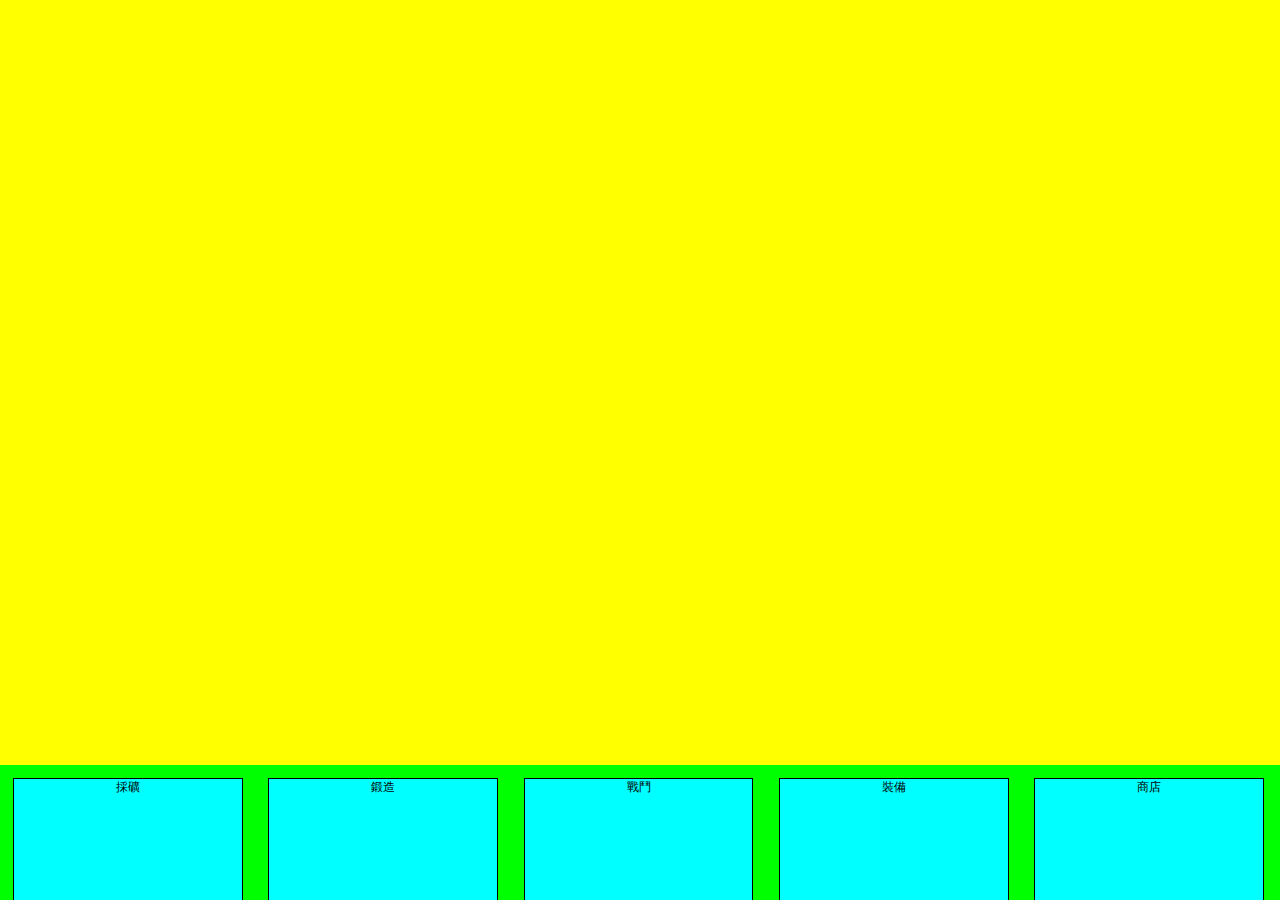
==== www/index.html @ a91af151 "新增 5個基本頁面" ====
<!DOCTYPE html>
<!--
    Licensed to the Apache Software Foundation (ASF) under one
    or more contributor license agreements.  See the NOTICE file
    distributed with this work for additional information
    regarding copyright ownership.  The ASF licenses this file
    to you under the Apache License, Version 2.0 (the
    "License"); you may not use this file except in compliance
    with the License.  You may obtain a copy of the License at

    http://www.apache.org/licenses/LICENSE-2.0

    Unless required by applicable law or agreed to in writing,
    software distributed under the License is distributed on an
    "AS IS" BASIS, WITHOUT WARRANTIES OR CONDITIONS OF ANY
     KIND, either express or implied.  See the License for the
    specific language governing permissions and limitations
    under the License.
-->
<html>
    <head>
        <meta charset="utf-8" />
        <meta name="format-detection" content="telephone=no" />
        <meta name="viewport" content="user-scalable=no, initial-scale=1, maximum-scale=1, minimum-scale=1, width=device-width, height=device-height, target-densitydpi=device-dpi" />
        <link rel="stylesheet" type="text/css" href="css/index.css" />
        <title>Hello World</title>
    </head>
    <body>
    
    	<!-- 主畫面 -->
    	<div style="position:absolute; width:100%; height:85%; overflow:hidden; top:0; left:0; background:#FF0;">
            <div id="mining_div"></div>		<!-- 採礦 -->
            <div id="forging_div"></div>	<!-- 鍛造 -->
            <div id="battle_div"></div>		<!-- 戰鬥 -->
            <div id="equipment_div"></div>	<!-- 裝備 -->
            <div id="shop_div"></div>		<!-- 商店 -->
		</div>

		<!-- 頁面切換按鈕 -->
		<div style="position:absolute; width:100%; height:15%; overflow:hidden; bottom:0%; left:0; background:#0F0;">
            <div id="mining_btn" 	class="pageBtn">採礦</div>		<!-- 採礦 -->
            <div id="forging_btn" 	class="pageBtn">鍛造</div>		<!-- 鍛造 -->
            <div id="battle_btn" 	class="pageBtn">戰鬥</div>		<!-- 戰鬥 -->
            <div id="equipment_btn" class="pageBtn">裝備</div>		<!-- 裝備 -->
            <div id="shop_btn" 		class="pageBtn">商店</div>		<!-- 商店 -->
		</div>
		
        <script type="text/javascript" src="cordova.js"></script>
        <script type="text/javascript" src="js/jquery.min.js"></script>
		<script type="text/javascript" src="js/index.js"></script>
        <script type="text/javascript">
            app.initialize();
        </script>
    </body>
</html>
---- www/css/index.css ----
/*
 * Licensed to the Apache Software Foundation (ASF) under one
 * or more contributor license agreements.  See the NOTICE file
 * distributed with this work for additional information
 * regarding copyright ownership.  The ASF licenses this file
 * to you under the Apache License, Version 2.0 (the
 * "License"); you may not use this file except in compliance
 * with the License.  You may obtain a copy of the License at
 *
 * http://www.apache.org/licenses/LICENSE-2.0
 *
 * Unless required by applicable law or agreed to in writing,
 * software distributed under the License is distributed on an
 * "AS IS" BASIS, WITHOUT WARRANTIES OR CONDITIONS OF ANY
 * KIND, either express or implied.  See the License for the
 * specific language governing permissions and limitations
 * under the License.
 */
* {
    -webkit-tap-highlight-color: rgba(0,0,0,0); /* make transparent link selection, adjust last value opacity 0 to 1.0 */
}

body {
    -webkit-touch-callout: none;                /* prevent callout to copy image, etc when tap to hold */
    -webkit-text-size-adjust: none;             /* prevent webkit from resizing text to fit */
    -webkit-user-select: none;                  /* prevent copy paste, to allow, change 'none' to 'text' */
    background-attachment:fixed;
    font-family:'HelveticaNeue-Light', 'HelveticaNeue', Helvetica, Arial, sans-serif;
    font-size:12px;
    height:100%;
    margin:0px;
    padding:0px;
    text-transform:uppercase;
    width:100%;
	text-align:center;
}

.pageBtn {
	position:relative;
	width:17.8%; 
	height:90%; 
	float:left; 
	background:#0FF;
	border:#000 solid 1px;
	margin:1%;
}
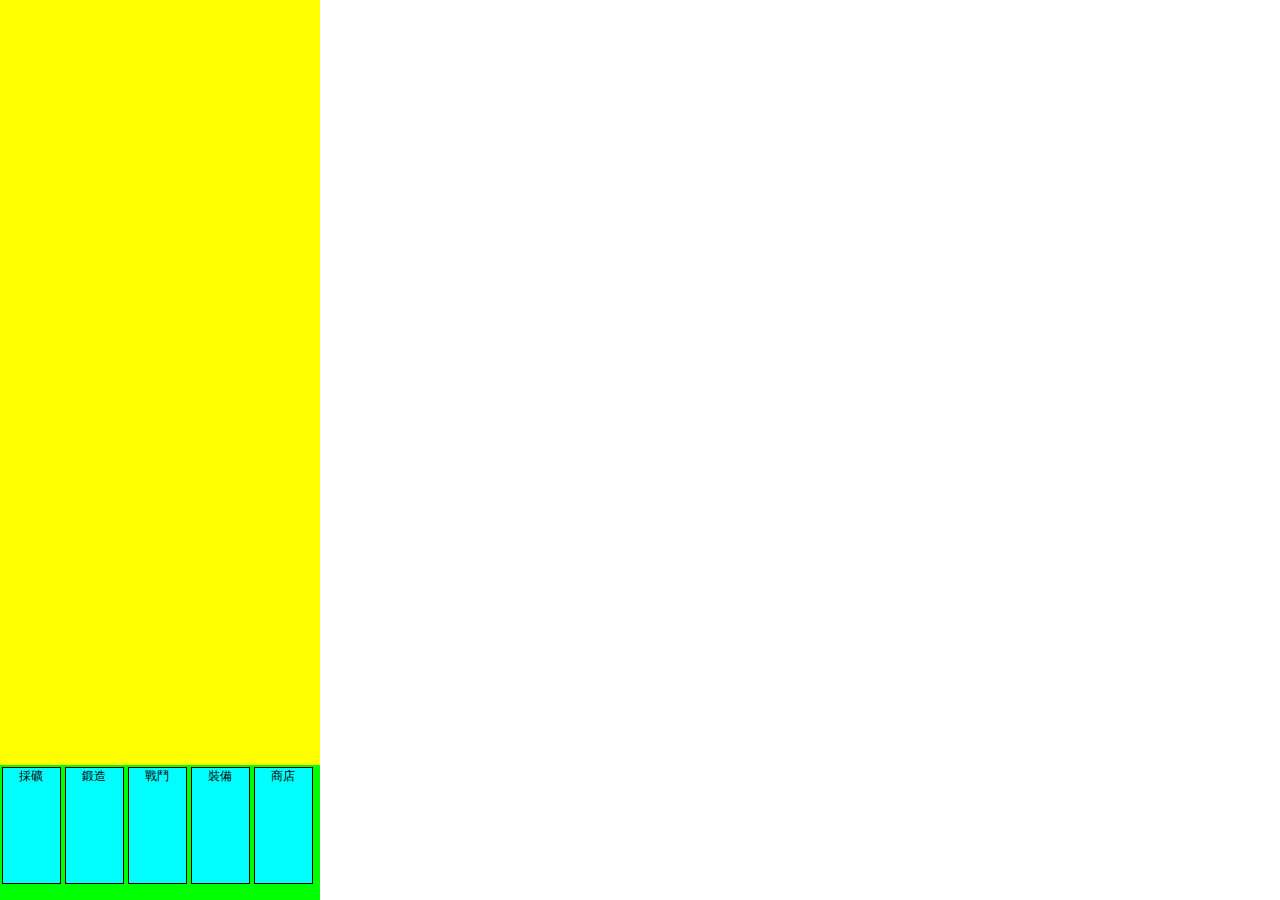
==== commit 4517d9a9: "調整 採礦頁版面" ====
--- a/www/index.html
+++ b/www/index.html
@@ -1,22 +1,4 @@
 <!DOCTYPE html>
-<!--
-    Licensed to the Apache Software Foundation (ASF) under one
-    or more contributor license agreements.  See the NOTICE file
-    distributed with this work for additional information
-    regarding copyright ownership.  The ASF licenses this file
-    to you under the Apache License, Version 2.0 (the
-    "License"); you may not use this file except in compliance
-    with the License.  You may obtain a copy of the License at
-
-    http://www.apache.org/licenses/LICENSE-2.0
-
-    Unless required by applicable law or agreed to in writing,
-    software distributed under the License is distributed on an
-    "AS IS" BASIS, WITHOUT WARRANTIES OR CONDITIONS OF ANY
-     KIND, either express or implied.  See the License for the
-    specific language governing permissions and limitations
-    under the License.
--->
 <html>
     <head>
         <meta charset="utf-8" />
@@ -28,7 +10,7 @@
     <body>
     
     	<!-- 主畫面 -->
-    	<div style="position:absolute; width:100%; height:85%; overflow:hidden; top:0; left:0; background:#FF0;">
+    	<div style="position:absolute; width:inherit; height:85%; overflow:hidden; top:0; left:0; background:#FF0;">
             <div id="mining_div"></div>		<!-- 採礦 -->
             <div id="forging_div"></div>	<!-- 鍛造 -->
             <div id="battle_div"></div>		<!-- 戰鬥 -->
@@ -37,7 +19,7 @@
 		</div>
 
 		<!-- 頁面切換按鈕 -->
-		<div style="position:absolute; width:100%; height:15%; overflow:hidden; bottom:0%; left:0; background:#0F0;">
+		<div style="position:absolute; width:inherit; height:15%; overflow:hidden; bottom:0%; left:0; background:#0F0;">
             <div id="mining_btn" 	class="pageBtn">採礦</div>		<!-- 採礦 -->
             <div id="forging_btn" 	class="pageBtn">鍛造</div>		<!-- 鍛造 -->
             <div id="battle_btn" 	class="pageBtn">戰鬥</div>		<!-- 戰鬥 -->
--- a/www/css/index.css
+++ b/www/css/index.css
@@ -1,21 +1,3 @@
-/*
- * Licensed to the Apache Software Foundation (ASF) under one
- * or more contributor license agreements.  See the NOTICE file
- * distributed with this work for additional information
- * regarding copyright ownership.  The ASF licenses this file
- * to you under the Apache License, Version 2.0 (the
- * "License"); you may not use this file except in compliance
- * with the License.  You may obtain a copy of the License at
- *
- * http://www.apache.org/licenses/LICENSE-2.0
- *
- * Unless required by applicable law or agreed to in writing,
- * software distributed under the License is distributed on an
- * "AS IS" BASIS, WITHOUT WARRANTIES OR CONDITIONS OF ANY
- * KIND, either express or implied.  See the License for the
- * specific language governing permissions and limitations
- * under the License.
- */
 * {
     -webkit-tap-highlight-color: rgba(0,0,0,0); /* make transparent link selection, adjust last value opacity 0 to 1.0 */
 }
@@ -31,16 +13,16 @@
     margin:0px;
     padding:0px;
     text-transform:uppercase;
-    width:100%;
-	text-align:center;
+    width: 320px;/*100%;*/
 }
 
 .pageBtn {
+	text-align:center;
 	position:relative;
 	width:17.8%; 
-	height:90%; 
+	height:85%; 
 	float:left; 
 	background:#0FF;
 	border:#000 solid 1px;
-	margin:1%;
+	margin:2px;
 }
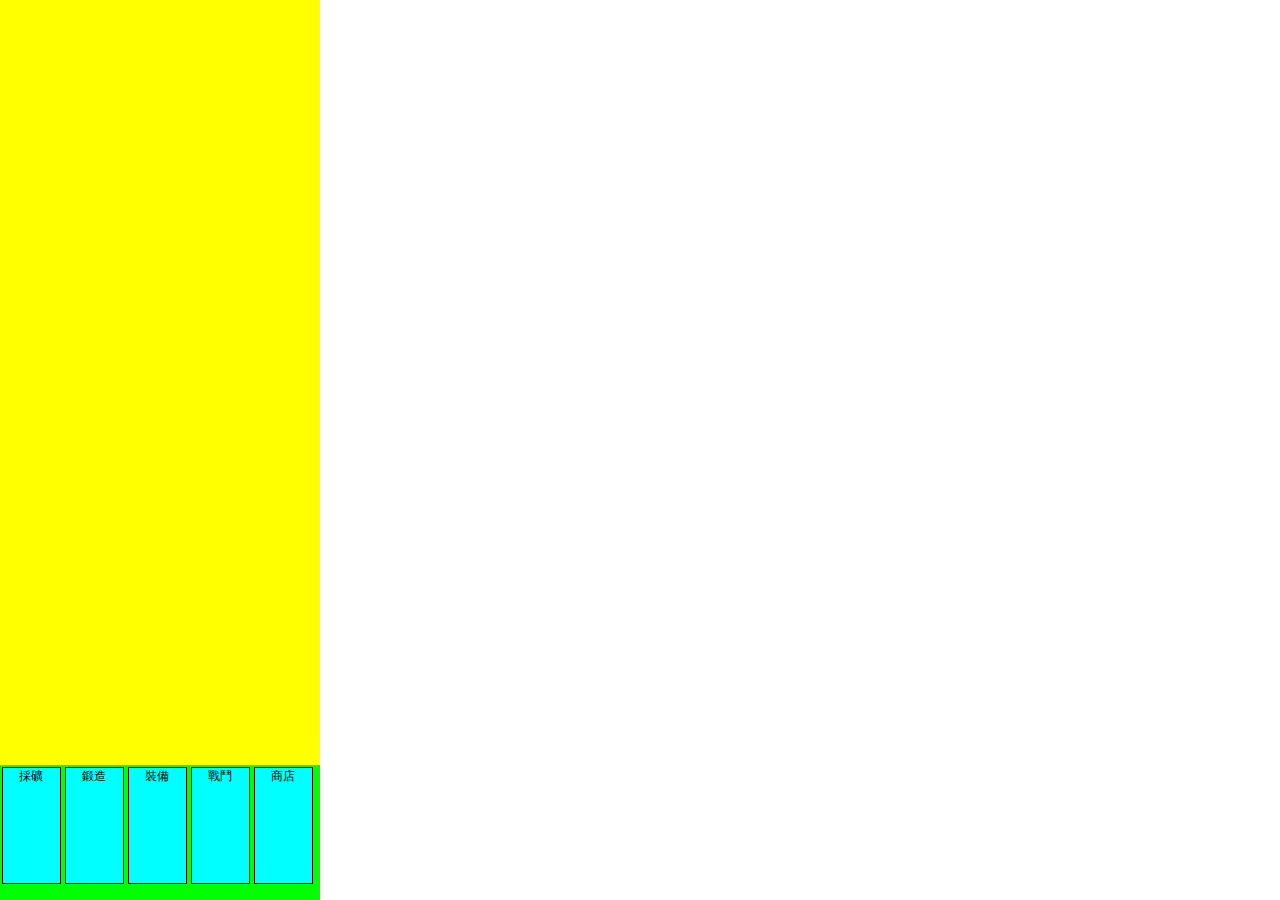
==== commit bd89ea58: "1、新增 產礦迴圈 2、新增 採礦 收集資源功能 3、新增 player.js 管理資源 4、新增 HUD 顯示資源" ====
--- a/www/index.html
+++ b/www/index.html
@@ -13,8 +13,8 @@
     	<div style="position:absolute; width:inherit; height:85%; overflow:hidden; top:0; left:0; background:#FF0;">
             <div id="mining_div"></div>		<!-- 採礦 -->
             <div id="forging_div"></div>	<!-- 鍛造 -->
+            <div id="equipment_div"></div>	<!-- 裝備 -->
             <div id="battle_div"></div>		<!-- 戰鬥 -->
-            <div id="equipment_div"></div>	<!-- 裝備 -->
             <div id="shop_div"></div>		<!-- 商店 -->
 		</div>
 
@@ -22,8 +22,8 @@
 		<div style="position:absolute; width:inherit; height:15%; overflow:hidden; bottom:0%; left:0; background:#0F0;">
             <div id="mining_btn" 	class="pageBtn">採礦</div>		<!-- 採礦 -->
             <div id="forging_btn" 	class="pageBtn">鍛造</div>		<!-- 鍛造 -->
+            <div id="equipment_btn" class="pageBtn">裝備</div>		<!-- 裝備 -->
             <div id="battle_btn" 	class="pageBtn">戰鬥</div>		<!-- 戰鬥 -->
-            <div id="equipment_btn" class="pageBtn">裝備</div>		<!-- 裝備 -->
             <div id="shop_btn" 		class="pageBtn">商店</div>		<!-- 商店 -->
 		</div>
 		
--- a/www/css/index.css
+++ b/www/css/index.css
@@ -9,11 +9,11 @@
     background-attachment:fixed;
     font-family:'HelveticaNeue-Light', 'HelveticaNeue', Helvetica, Arial, sans-serif;
     font-size:12px;
-    height:100%;
     margin:0px;
     padding:0px;
     text-transform:uppercase;
     width: 320px;/*100%;*/
+	height: 480px; /*100%;*/
 }
 
 .pageBtn {
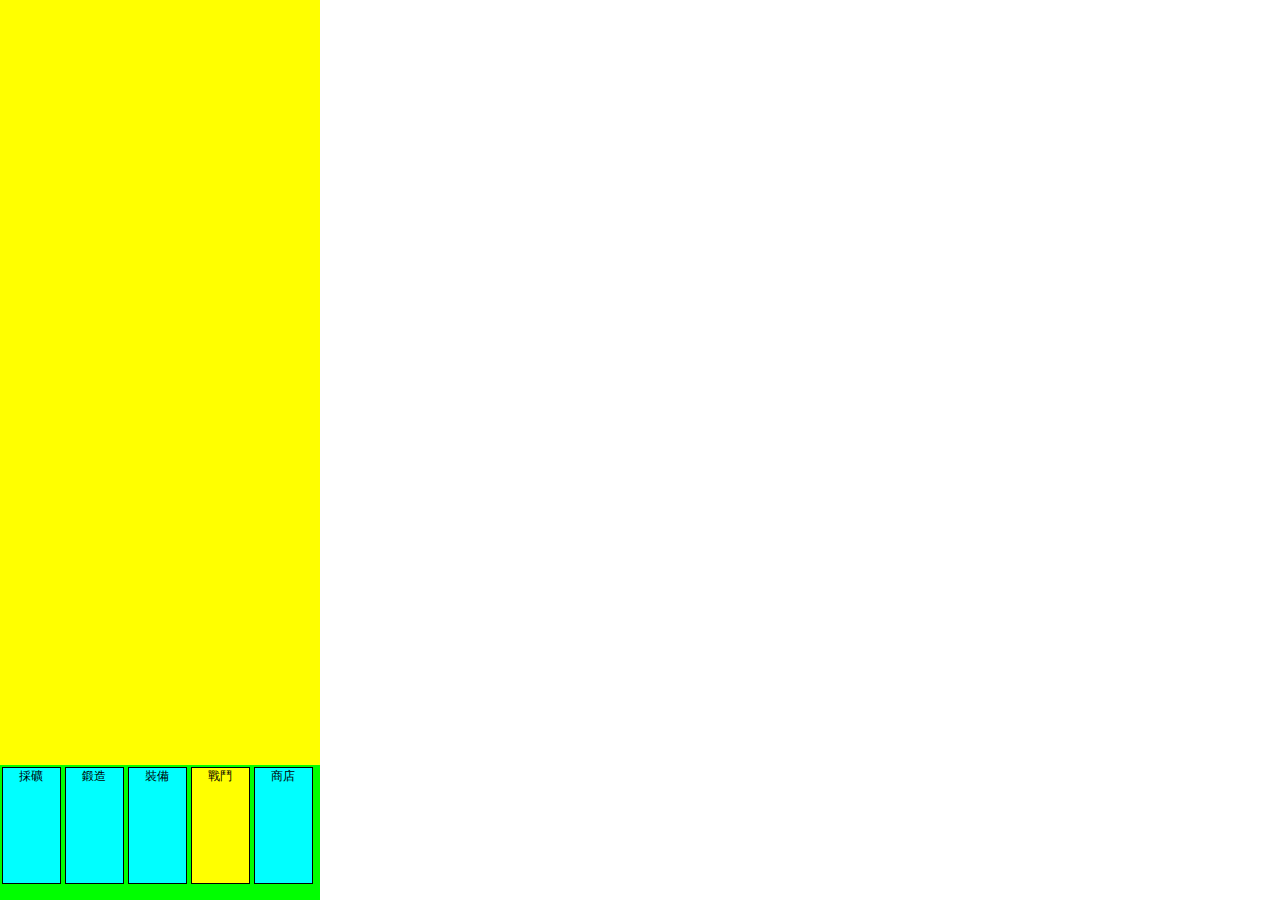
==== commit 7e28df7e: "1、新增 戰鬥頁版面 2、修正 頁面切換按鈕 效果" ====
--- a/www/index.html
+++ b/www/index.html
@@ -8,9 +8,8 @@
         <title>Hello World</title>
     </head>
     <body>
-    
     	<!-- 主畫面 -->
-    	<div style="position:absolute; width:inherit; height:85%; overflow:hidden; top:0; left:0; background:#FF0;">
+    	<div style="position:absolute; width:inherit; height:85%; overflow:hidden; top:0; left:0; margin:0; padding:0; background:#FF0;">
             <div id="mining_div"></div>		<!-- 採礦 -->
             <div id="forging_div"></div>	<!-- 鍛造 -->
             <div id="equipment_div"></div>	<!-- 裝備 -->
--- a/www/css/index.css
+++ b/www/css/index.css
@@ -9,8 +9,8 @@
     background-attachment:fixed;
     font-family:'HelveticaNeue-Light', 'HelveticaNeue', Helvetica, Arial, sans-serif;
     font-size:12px;
-    margin:0px;
-    padding:0px;
+    margin:0;
+    padding:0;
     text-transform:uppercase;
     width: 320px;/*100%;*/
 	height: 480px; /*100%;*/
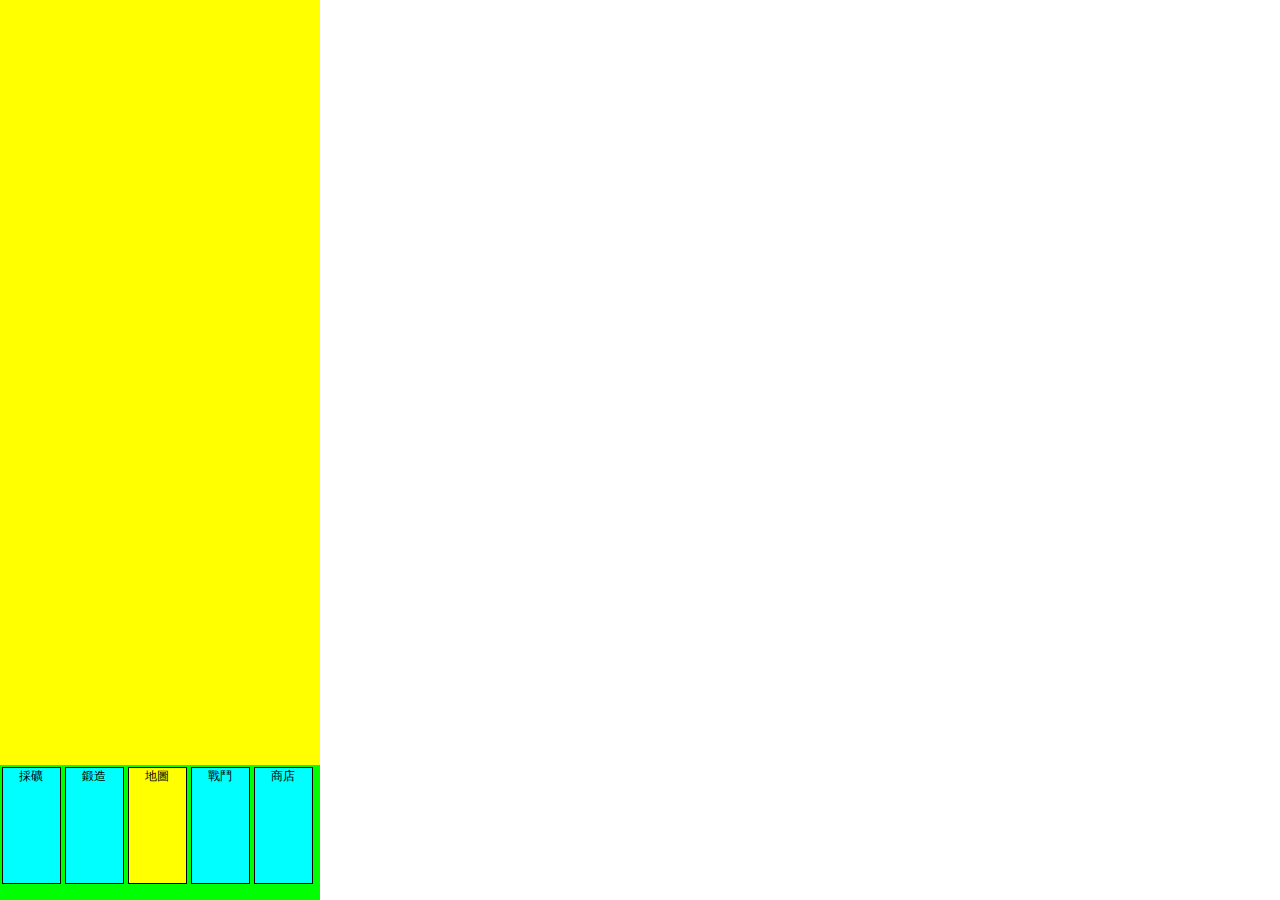
==== commit 4eb82317: "新增 地圖頁" ====
--- a/www/index.html
+++ b/www/index.html
@@ -12,7 +12,7 @@
     	<div style="position:absolute; width:inherit; height:85%; overflow:hidden; top:0; left:0; margin:0; padding:0; background:#FF0;">
             <div id="mining_div"></div>		<!-- 採礦 -->
             <div id="forging_div"></div>	<!-- 鍛造 -->
-            <div id="equipment_div"></div>	<!-- 裝備 -->
+            <div id="map_div"></div>		<!-- 地圖 -->
             <div id="battle_div"></div>		<!-- 戰鬥 -->
             <div id="shop_div"></div>		<!-- 商店 -->
 		</div>
@@ -21,7 +21,7 @@
 		<div style="position:absolute; width:inherit; height:15%; overflow:hidden; bottom:0%; left:0; background:#0F0;">
             <div id="mining_btn" 	class="pageBtn">採礦</div>		<!-- 採礦 -->
             <div id="forging_btn" 	class="pageBtn">鍛造</div>		<!-- 鍛造 -->
-            <div id="equipment_btn" class="pageBtn">裝備</div>		<!-- 裝備 -->
+            <div id="map_btn" 		class="pageBtn">地圖</div>		<!-- 地圖 -->
             <div id="battle_btn" 	class="pageBtn">戰鬥</div>		<!-- 戰鬥 -->
             <div id="shop_btn" 		class="pageBtn">商店</div>		<!-- 商店 -->
 		</div>
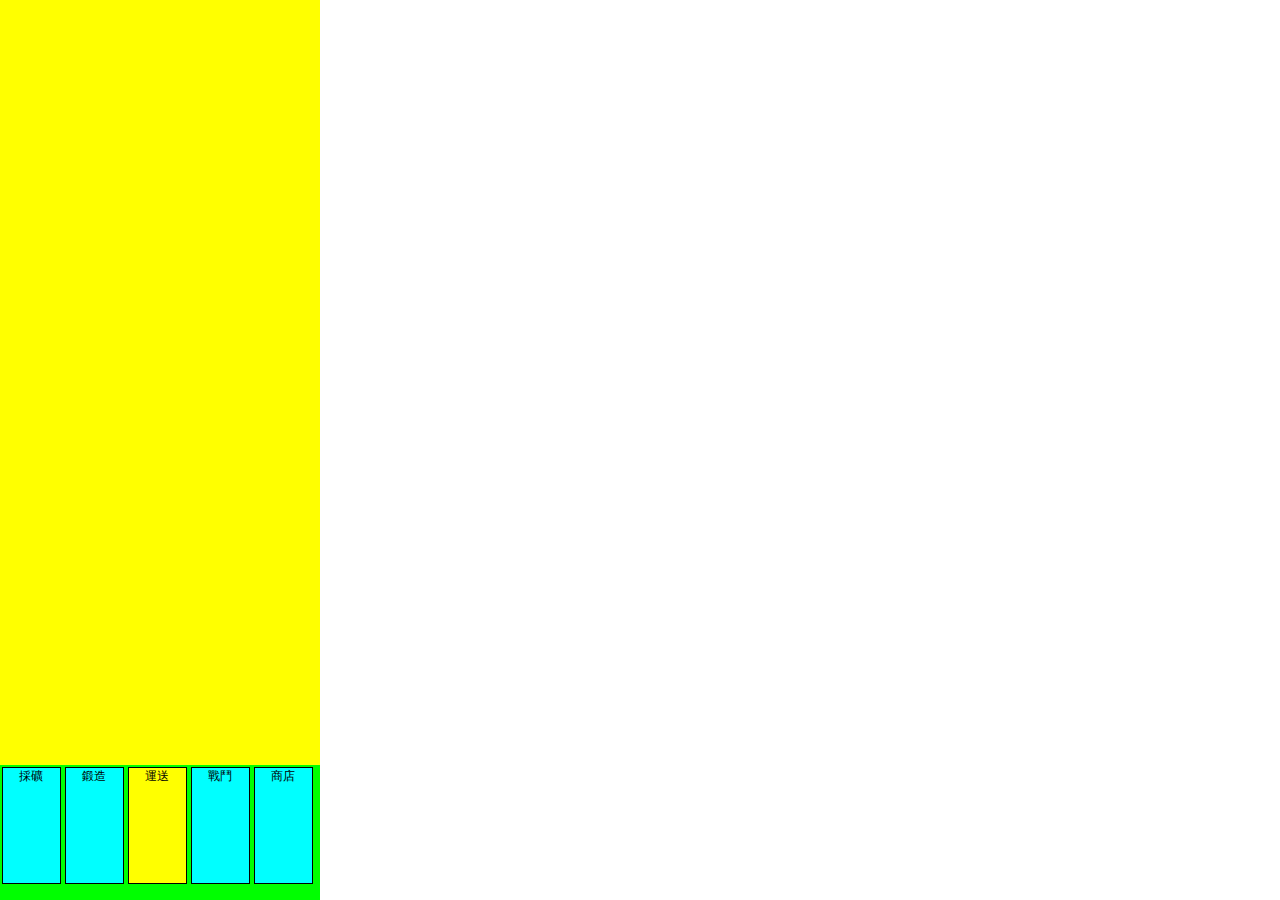
==== commit 8c003c68: "修改 地圖改名為運送" ====
--- a/www/index.html
+++ b/www/index.html
@@ -21,7 +21,7 @@
 		<div style="position:absolute; width:inherit; height:15%; overflow:hidden; bottom:0%; left:0; background:#0F0;">
             <div id="mining_btn" 	class="pageBtn">採礦</div>		<!-- 採礦 -->
             <div id="forging_btn" 	class="pageBtn">鍛造</div>		<!-- 鍛造 -->
-            <div id="map_btn" 		class="pageBtn">地圖</div>		<!-- 地圖 -->
+            <div id="map_btn" 		class="pageBtn">運送</div>		<!-- 地圖 -->
             <div id="battle_btn" 	class="pageBtn">戰鬥</div>		<!-- 戰鬥 -->
             <div id="shop_btn" 		class="pageBtn">商店</div>		<!-- 商店 -->
 		</div>
